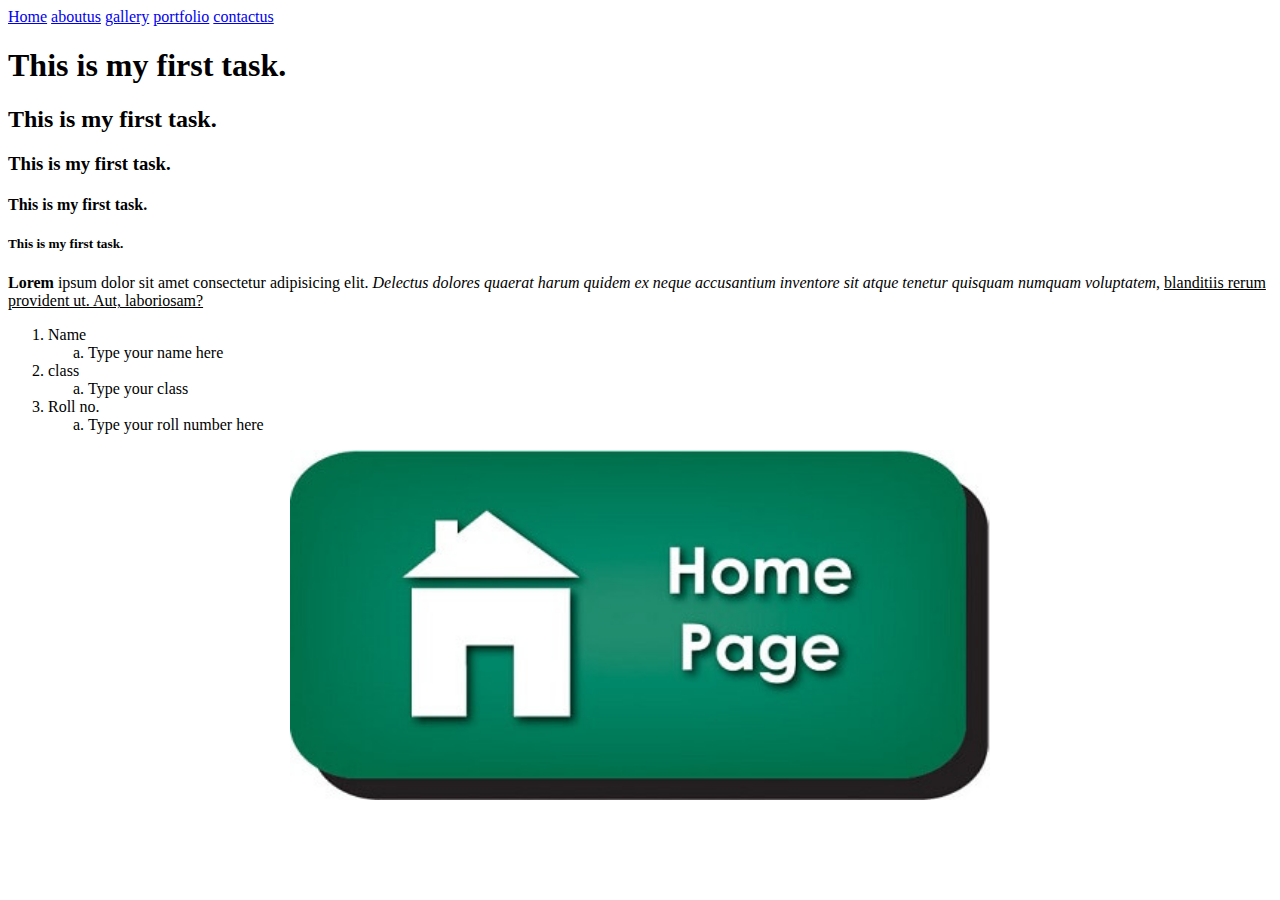
==== Day1/index.html @ a91465a1 "updated" ====
<html>
    <head>
        <title>first webpage</title>
    </head>
    <body>
        <nav>
            <a href="index.html">Home</a>
            <a href="aboutus.html">aboutus</a>
            <a href="Gallery.html">gallery</a>
            <a href="portfolio.html">portfolio</a>
            <a href="contactus.html">contactus</a>

        </nav>
        <!-- These are the heading tags -->
        <h1>This is my first task.</h1>
        <h2>This is my first task.</h2>
        <h3>This is my first task.</h3>
        <h4>This is my first task.</h4>
        <h5>This is my first task.</h5>
        <!-- This is a paragraph -->
        <p><b>Lorem </b>ipsum dolor sit amet consectetur adipisicing elit. <i>Delectus dolores quaerat harum quidem ex neque accusantium
             inventore sit atque tenetur quisquam numquam voluptatem</i>, <u> blanditiis rerum provident ut. Aut, laboriosam?</u></p>

        <ol>
            <li>Name
                <ol type="a"><li>Type your name here </li></ol>
            </li>
        
        
         <li> class
            <ol type="a"><li>Type your class</li></ol>
            </li>
            
         <li>Roll no.
                    <ol type="a"><li>Type your roll number here</li></ol>
                </li>
        </ol>
        <!-- This is image section -->
       <center> <img src="images/home.jpg" alt="image is loading" height="350px" width="700px"></center>
        
    </body>
</html>
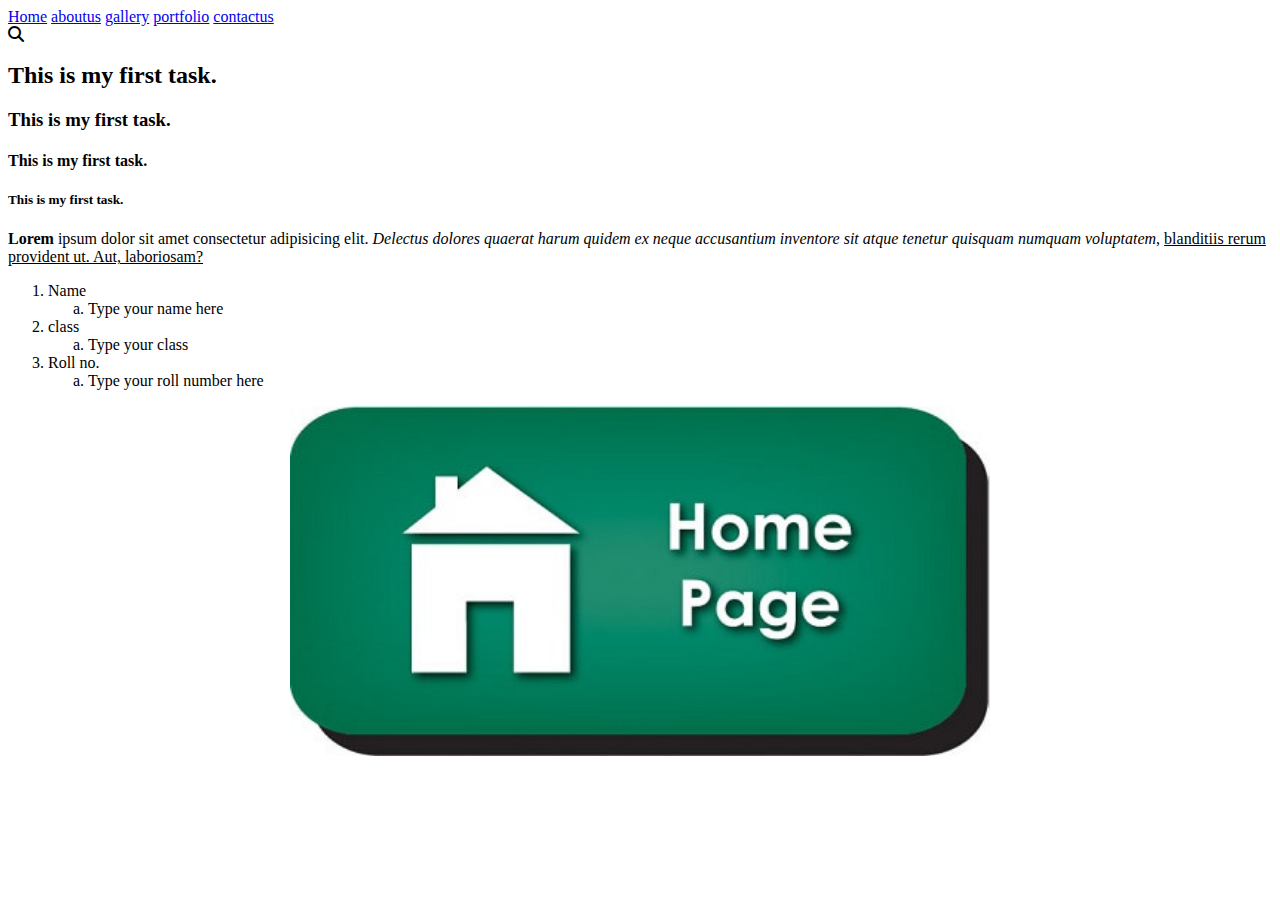
==== commit 4bfea1aa: "updated" ====
--- a/Day1/index.html
+++ b/Day1/index.html
@@ -1,6 +1,8 @@
 <html>
     <head>
         <title>first webpage</title>
+        <link rel="stylesheet" href="https://cdnjs.cloudflare.com/ajax/libs/font-awesome/6.5.2/css/all.min.css" />
+       
     </head>
     <body>
         <nav>
@@ -12,7 +14,7 @@
 
         </nav>
         <!-- These are the heading tags -->
-        <h1>This is my first task.</h1>
+        <i class="fa fa-search"></i>
         <h2>This is my first task.</h2>
         <h3>This is my first task.</h3>
         <h4>This is my first task.</h4>
